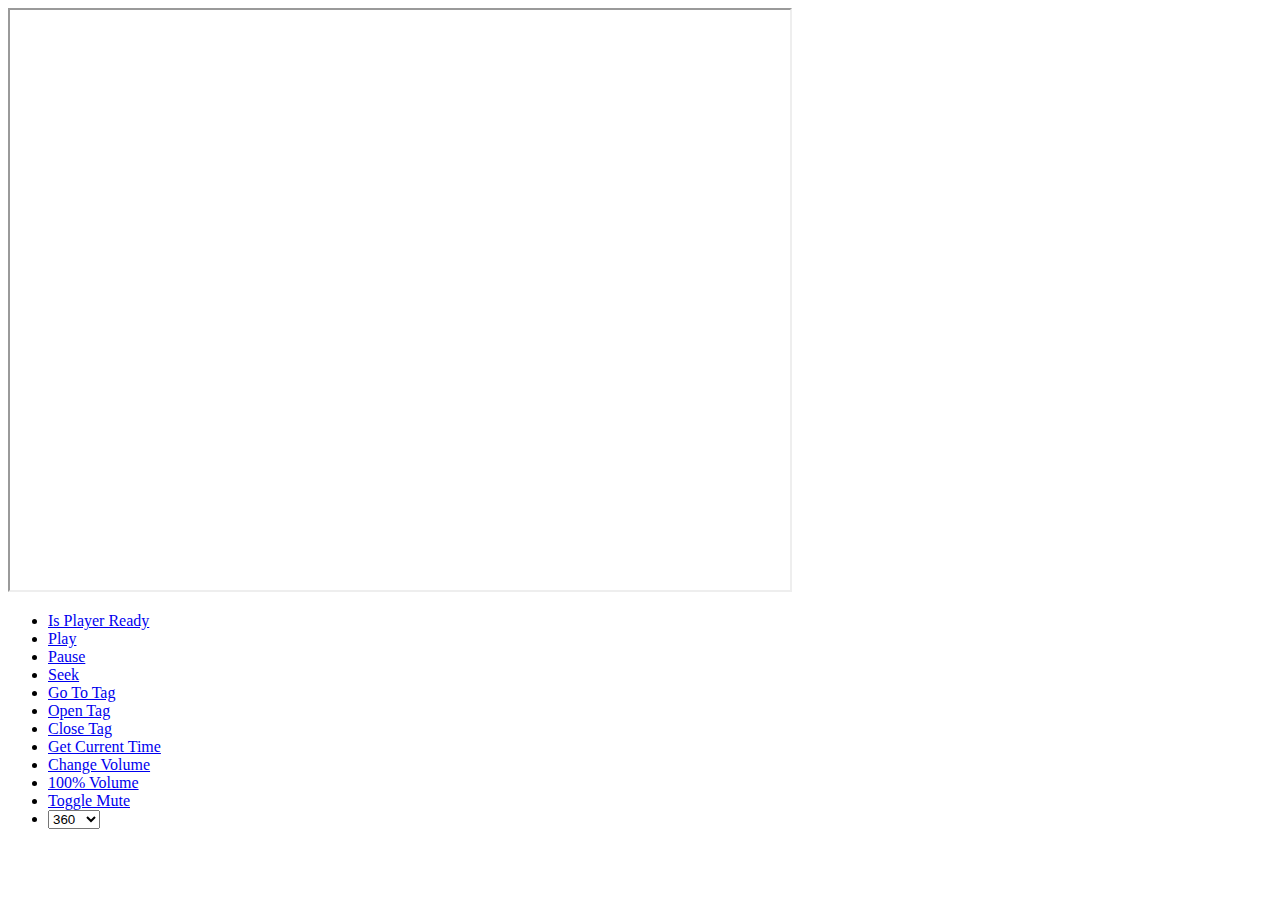
==== embed.html @ cd7e3fff "first commit" ====
<!DOCTYPE html>
<html lang="en">
<head>
  <meta charset="UTF-8">
  <meta name="viewport" content="width=device-width, initial-scale=1.0">
  <title>Document</title>
  <script type="text/javascript" src="//edge-player.wirewax.com/ww4release/javascripts/wirewax-iframe-api.js"></script>
</head>
<body>
  <iframe id="wirewax-player" src="http://127.0.0.1:8080/" width="780px" height="580px"></iframe>
  
  <ul>
    <li><a href="#" id="ready" onclick="playerReady()">Is Player Ready</a></li>
    <li><a href="#" id="play" onclick="playVideo()">Play</a></li>
    <li><a href="#" id="pause" onclick="pauseVideo()">Pause</a></li>
    <li><a href="#" id="seek" onclick="seekVideo()">Seek</a></li>
    <li><a href="#" id="gotoTag" onclick="goToTag()">Go To Tag</a></li>
    <li><a href="#" id="openTag" onclick="openTag()">Open Tag</a></li>
    <li><a href="#" id="closeOverlay" onclick="closeOverlay()">Close Tag</a></li>
    <li><a href="#" id="getCurrentTime" onclick="getCurrentTime()">Get Current Time</a></li>
    <li><a href="#" id="changeVolume" onclick="changeVolume(0)">Change Volume</a></li>
    <li><a href="#" id="changeVolume1" onclick="changeVolume(0.4)">100% Volume</a></li>
    <li><a href="#" id="toggleMute" onclick="toggleMute()">Toggle Mute</a></li>
    <li>
      <select id="rendition" onchange="changeRendition()">
        <option value="360">360</option>
        <option value="540">540</option>
        <option value="720">720</option>
        <option value="1080">1080</option>
        <option value="4k">4k</option>
      </select>
    </li>
  </ul>
  <script src="index.js"></script>
</body>
</html>
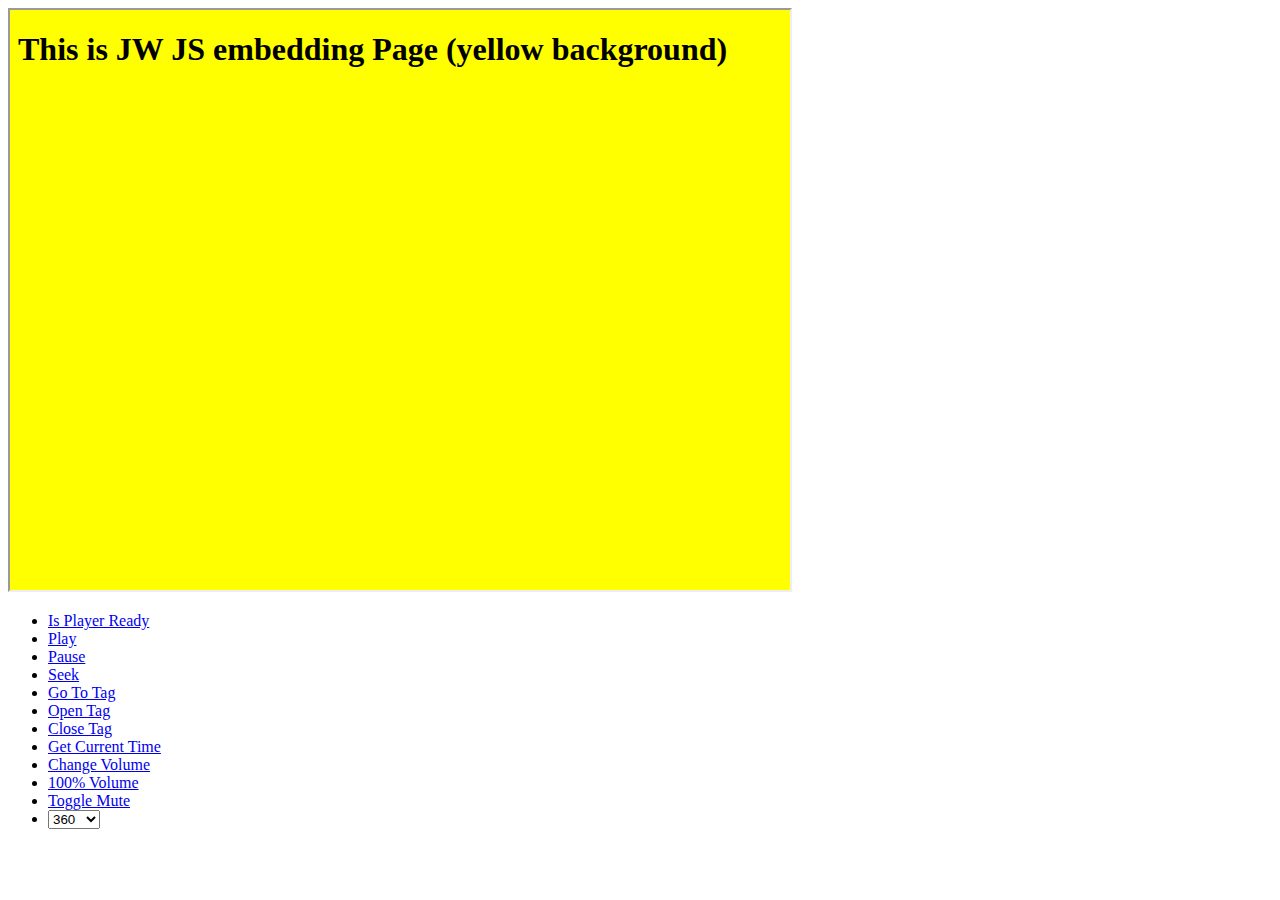
==== commit 18a0ff05: "add github pages" ====
--- a/embed.html
+++ b/embed.html
@@ -7,7 +7,7 @@
   <script type="text/javascript" src="//edge-player.wirewax.com/ww4release/javascripts/wirewax-iframe-api.js"></script>
 </head>
 <body>
-  <iframe id="wirewax-player" src="http://127.0.0.1:8080/" width="780px" height="580px"></iframe>
+  <iframe id="wirewax-player" src="https://wenqili-ww.github.io/jw-iframe-api-hack/index.html" width="780px" height="580px"></iframe>
   
   <ul>
     <li><a href="#" id="ready" onclick="playerReady()">Is Player Ready</a></li>
